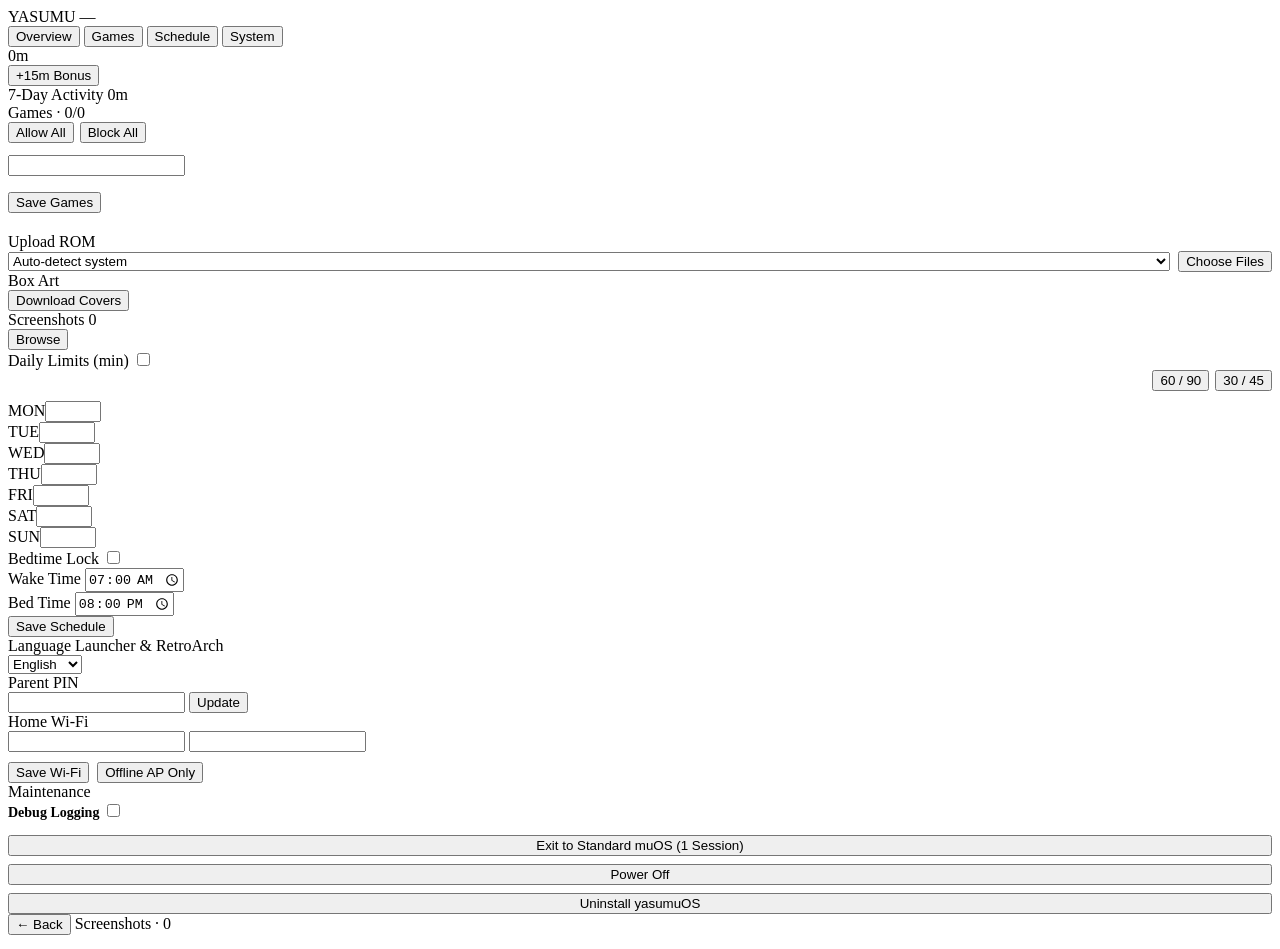
==== src/portal_ui.html @ 0b1444fe "Initial commit: yasumuOS launcher, daemon, web portal, and muOS packaging" ====
<!DOCTYPE html>
<html lang="en">
<head>
<meta charset="utf-8">
<meta name="viewport" content="width=device-width, initial-scale=1, maximum-scale=1, user-scalable=no">
<title>yasumuOS</title>
<style>
/*__PORTAL_CSS__*/
</style>
</head>
<body>

<header>
  <span class="brand-mark">YASUMU</span>
  <span id="deviceStatusPill" class="status-pill"><span id="deviceStatusText">—</span></span>
</header>

<div id="firstBootBanner" class="banner-warn" data-i18n="first_boot"></div>

<nav class="tabs" role="tablist">
  <button class="tab-btn active" data-tab="overview" onclick="switchTab('overview')" data-i18n="tab_overview">Overview</button>
  <button class="tab-btn" data-tab="games" onclick="switchTab('games')" data-i18n="tab_games">Games</button>
  <button class="tab-btn" data-tab="schedule" onclick="switchTab('schedule')" data-i18n="tab_schedule">Schedule</button>
  <button class="tab-btn" data-tab="system" onclick="switchTab('system')" data-i18n="tab_system">System</button>
</nav>

<div id="toast" class="toast"></div>

<!-- TAB 1: OVERVIEW (Daily use) -->
<div id="panel-overview" class="tab-panel active">
  <div class="hero">
    <div id="heroState" class="hero-state"></div>
    <div id="heroTime" class="hero-time">0m</div>
    <div id="heroSub" class="hero-sub"></div>
    <div class="hero-actions">
      <button class="btn-accent" onclick="grantBonus(15)" data-i18n="btn_bonus">+15m Bonus</button>
    </div>
  </div>

  <div class="block">
    <div class="block-head">
      <span class="block-title" data-i18n="sec_history">7-Day Activity</span>
      <span id="weekTotal" class="block-meta">0m</span>
    </div>
    <div id="historyBars" class="hist-list"></div>
  </div>

  <div id="topGamesBlock" class="block" style="display:none;">
    <div class="block-head">
      <span class="block-title" data-i18n="sec_top_games">Most Played</span>
    </div>
    <div id="topGamesList" class="hist-list"></div>
  </div>
</div>

<!-- TAB 2: GAMES (Occasional updates) -->
<div id="panel-games" class="tab-panel">
  <div class="row-between" style="margin-bottom:12px;">
    <span class="block-title"><span data-i18n="sec_games">Games</span> · <span id="allowedCount">0</span>/<span id="totalCount">0</span></span>
    <div style="display:flex; gap:6px;">
      <button class="btn-keycap btn-sm" onclick="toggleAllGames(true)" data-i18n="btn_allow_all">Allow All</button>
      <button class="btn-keycap btn-sm" onclick="toggleAllGames(false)" data-i18n="btn_block_all">Block All</button>
    </div>
  </div>

  <input type="text" id="gameSearch" class="search-bar" oninput="renderGames()">
  <div id="gameList" class="game-list"></div>

  <div style="margin-top:16px; margin-bottom:20px;">
    <button class="btn-accent btn-full" onclick="saveGames()" data-i18n="btn_save_games">Save Games</button>
  </div>

  <div class="block">
    <div class="block-head">
      <span class="block-title" data-i18n="sec_upload_rom">Upload ROM</span>
    </div>
    <div style="display:flex; gap:8px; align-items:center;">
      <select id="uploadSystem" style="flex:1;">
        <option value="AUTO" data-i18n="upload_auto">Auto-detect system</option>
        <option value="GBA">GBA</option>
        <option value="GBC">GBC</option>
        <option value="GB">GB</option>
        <option value="SNES">SNES</option>
        <option value="NES">NES</option>
        <option value="MD">MD</option>
        <option value="SMS">SMS</option>
        <option value="GG">GG</option>
        <option value="PCE">PCE</option>
        <option value="PS1">PS1</option>
        <option value="N64">N64</option>
        <option value="NDS">NDS</option>
      </select>
      <input type="file" id="romUploadInput" multiple style="display:none;" onchange="uploadRoms(this.files)">
      <button id="uploadBtn" class="btn-keycap btn-sm" style="white-space:nowrap;" onclick="document.getElementById('romUploadInput').click()" data-i18n="btn_upload_rom">Choose Files</button>
    </div>
  </div>

  <div class="block">
    <div class="block-head">
      <span class="block-title" data-i18n="sec_covers">Box Art</span>
    </div>
    <div class="row-between">
      <span id="scrapeStatus" class="hint-text" style="margin:0; font-size:12px;"></span>
      <button id="scrapeBtn" class="btn-keycap btn-sm" onclick="scrapeCovers()" data-i18n="btn_scrape">Download Covers</button>
    </div>
  </div>

  <div class="block">
    <div class="block-head">
      <span class="block-title" data-i18n="sec_screenshots">Screenshots</span>
      <span id="screenshotCount" class="block-meta">0</span>
    </div>
    <div class="row-between">
      <span id="screenshotHint" class="hint-text" style="margin:0; font-size:12px;" data-i18n="screenshots_hint"></span>
      <button id="browseShotsBtn" class="btn-keycap btn-sm" onclick="openScreenshots()" data-i18n="btn_browse">Browse</button>
    </div>
  </div>
</div>

<!-- TAB 3: SCHEDULE (Occasional updates) -->
<div id="panel-schedule" class="tab-panel">
  <div class="block">
    <div class="block-head">
      <span class="block-title" data-i18n="sec_daily_limits">Daily Limits (min)</span>
      <label class="switch">
        <input type="checkbox" id="quota_enabled" onchange="onToggleQuotaUi()">
        <span class="slider"></span>
      </label>
    </div>
    <div id="quotaFields">
      <div style="display:flex; justify-content:flex-end; gap:6px; margin-bottom:10px;">
        <button class="btn-keycap btn-sm" onclick="applyPreset(60, 90)">60 / 90</button>
        <button class="btn-keycap btn-sm" onclick="applyPreset(30, 45)">30 / 45</button>
      </div>
      <div class="days-grid">
        <div class="day-cell"><label data-i18n="day_mon">MON</label><input type="number" id="q_mon" min="0" max="240"></div>
        <div class="day-cell"><label data-i18n="day_tue">TUE</label><input type="number" id="q_tue" min="0" max="240"></div>
        <div class="day-cell"><label data-i18n="day_wed">WED</label><input type="number" id="q_wed" min="0" max="240"></div>
        <div class="day-cell"><label data-i18n="day_thu">THU</label><input type="number" id="q_thu" min="0" max="240"></div>
        <div class="day-cell"><label data-i18n="day_fri">FRI</label><input type="number" id="q_fri" min="0" max="240"></div>
        <div class="day-cell"><label data-i18n="day_sat">SAT</label><input type="number" id="q_sat" min="0" max="240"></div>
        <div class="day-cell"><label data-i18n="day_sun">SUN</label><input type="number" id="q_sun" min="0" max="240"></div>
      </div>
    </div>
  </div>

  <div class="block">
    <div class="block-head">
      <span class="block-title" data-i18n="sec_bedtime">Bedtime Lock</span>
      <label class="switch">
        <input type="checkbox" id="bed_enabled" onchange="onToggleBedtimeUi()">
        <span class="slider"></span>
      </label>
    </div>
    <div id="bedFields" class="two-col">
      <div>
        <label class="field-lbl" data-i18n="lbl_wake">Wake Time</label>
        <input type="time" id="bed_wake" value="07:00">
      </div>
      <div>
        <label class="field-lbl" data-i18n="lbl_sleep">Bed Time</label>
        <input type="time" id="bed_sleep" value="20:00">
      </div>
    </div>
  </div>

  <button class="btn-accent btn-full" onclick="saveSchedule()" data-i18n="btn_save_schedule">Save Schedule</button>
</div>

<!-- TAB 4: SYSTEM (One-and-done setup) -->
<div id="panel-system" class="tab-panel">
  <div class="block">
    <div class="block-head">
      <span class="block-title" data-i18n="sec_lang">Language</span>
      <span class="block-meta" data-i18n="lbl_lang_scope">Launcher &amp; RetroArch</span>
    </div>
    <select id="langSelect" onchange="saveLanguage()">
      <option value="en">English</option>
      <option value="fr">Français</option>
      <option value="es">Español</option>
      <option value="de">Deutsch</option>
      <option value="ja">日本語</option>
      <option value="zh">简体中文</option>
    </select>
  </div>

  <div class="block">
    <div class="block-head">
      <span class="block-title" data-i18n="sec_pin">Parent PIN</span>
    </div>
    <div class="input-action">
      <input type="password" id="newPin" inputmode="numeric" maxlength="4">
      <button class="btn-accent" onclick="savePin()" data-i18n="btn_update_pin">Update</button>
    </div>
  </div>

  <div class="block">
    <div class="block-head">
      <span class="block-title" data-i18n="sec_wifi">Home Wi-Fi</span>
      <span id="wifiModeBadge" class="block-meta"></span>
    </div>
    <div class="hint-text" data-i18n="wifi_hint"></div>
    <div class="two-col" style="margin-bottom:10px;">
      <input type="text" id="homeWifiSsid">
      <input type="password" id="homeWifiPass">
    </div>
    <div style="display:flex; gap:8px;">
      <button class="btn-accent btn-sm" onclick="saveHomeWifi()" data-i18n="btn_save_wifi">Save Wi-Fi</button>
      <button class="btn-keycap btn-sm" onclick="clearHomeWifi()" data-i18n="btn_clear_wifi">Offline AP Only</button>
    </div>
  </div>

  <div class="block">
    <div class="block-head">
      <span class="block-title" data-i18n="sec_maintenance">Maintenance</span>
      <span id="appVersion" class="block-meta"></span>
    </div>
    <div class="row-between" style="margin-bottom:14px;">
      <span style="font-size:14px; font-weight:600; color:var(--text);" data-i18n="lbl_logging">Debug Logging</span>
      <label class="switch">
        <input type="checkbox" id="logging_enabled" onchange="saveLogging(this.checked)">
        <span class="slider"></span>
      </label>
    </div>
    <div style="display:flex; flex-direction:column; gap:8px;">
      <button class="btn-keycap btn-full" onclick="exitToMuos()" data-i18n="btn_exit_muos">Exit to Standard muOS (1 Session)</button>
      <button class="btn-keycap btn-full" onclick="powerOffDevice()" data-i18n="btn_poweroff">Power Off</button>
      <button class="btn-keycap btn-full" onclick="uninstallYasumu()" data-i18n="btn_uninstall">Uninstall yasumuOS</button>
    </div>
  </div>
</div>

<!-- SUB-SCREEN: SCREENSHOTS GALLERY (Paginated + Lazy-Loaded) -->
<div id="panel-screenshots" class="tab-panel">
  <div class="row-between" style="margin-bottom:14px;">
    <button class="btn-keycap btn-sm" onclick="switchTab('games')">← <span data-i18n="btn_back">Back</span></button>
    <span class="block-title"><span data-i18n="sec_screenshots">Screenshots</span> · <span id="galleryCount">0</span></span>
  </div>
  <div id="screenshotGrid" class="shot-grid"></div>
  <div id="screenshotEmpty" class="hint-text" style="display:none; padding:24px 0; text-align:center;"></div>
  <div id="loadMoreWrap" style="margin-top:14px; display:none;">
    <button id="loadMoreBtn" class="btn-keycap btn-full" onclick="loadMoreScreenshots()" data-i18n="btn_load_more">Load More</button>
  </div>
</div>

<script>
/*__PORTAL_I18N__*/

let appState = /*__INITIAL_STATE__*/null;
let activeTab = 'overview';
let expandedGames = {};

function dict() {
  const l = (appState && appState.language) || 'en';
  return I18N[l] || I18N.en;
}

function updateAmbientGlow() {
  let glow = 'rgba(255, 102, 0, 0.16)';
  let accent = 'var(--orange)';
  let onAccent = '#090B10';
  if (activeTab === 'games') {
    glow = 'rgba(251, 191, 36, 0.15)';
    accent = 'var(--amber)';
  } else if (activeTab === 'schedule') {
    glow = 'rgba(129, 140, 248, 0.18)';
    accent = 'var(--indigo)';
  } else if (activeTab === 'system') {
    glow = 'rgba(16, 185, 129, 0.16)';
    accent = 'var(--emerald)';
    onAccent = '#042F2E';
  }
  document.documentElement.style.setProperty('--glow', glow);
  document.documentElement.style.setProperty('--tab-accent', accent);
  document.documentElement.style.setProperty('--tab-on-accent', onAccent);
}

function switchTab(tab) {
  activeTab = tab;
  document.querySelectorAll('.tab-btn').forEach(b => {
    b.classList.toggle('active', b.getAttribute('data-tab') === tab);
  });
  document.querySelectorAll('.tab-panel').forEach(p => {
    p.classList.toggle('active', p.id === 'panel-' + tab);
  });
  updateAmbientGlow();
}

function applyTranslations() {
  const d = dict();
  document.querySelectorAll('[data-i18n]').forEach(el => {
    const k = el.getAttribute('data-i18n');
    if (d[k]) el.textContent = d[k];
  });
  document.getElementById('gameSearch').placeholder = d.ph_search;
  document.getElementById('newPin').placeholder = d.ph_pin;
  document.getElementById('homeWifiSsid').placeholder = d.ph_ssid;
  document.getElementById('homeWifiPass').placeholder = d.ph_pass;
}

function showToast(msg) {
  const el = document.getElementById('toast');
  el.textContent = msg;
  el.style.display = 'block';
  setTimeout(() => { el.style.display = 'none'; }, 2200);
}

async function syncClock() {
  try {
    let tz = 'UTC';
    try { tz = Intl.DateTimeFormat().resolvedOptions().timeZone || 'UTC'; } catch (_) {}
    const res = await fetch('/api/sync-time', {
      method: 'POST',
      headers: { 'Content-Type': 'application/json' },
      body: JSON.stringify({ timestamp_ms: Date.now(), timezone: tz })
    });
    if (res.ok) {
      appState = await res.json();
      renderAll();
    }
  } catch (_) {}
}

async function loadState() {
  const res = await fetch('/api/state');
  appState = await res.json();
  renderAll();
}

function onToggleQuotaUi() {
  const on = document.getElementById('quota_enabled').checked;
  document.getElementById('quotaFields').classList.toggle('fields-dimmed', !on);
}

function onToggleBedtimeUi() {
  const on = document.getElementById('bed_enabled').checked;
  document.getElementById('bedFields').classList.toggle('fields-dimmed', !on);
}

function renderAll() {
  if (!appState) return;
  applyTranslations();
  updateAmbientGlow();
  const d = dict();

  document.getElementById('firstBootBanner').style.display = appState.has_pin ? 'none' : 'block';

  const quotaEnabled = appState.quota_enabled !== false;
  const bedtimeEnabled = !!(appState.bedtime && appState.bedtime.enabled);
  const controlsActive = quotaEnabled || bedtimeEnabled;
  const playedMin = Math.floor((appState.played_seconds_today || 0) / 60);
  const remSecs = appState.effective_remaining_seconds || 0;
  const unlimited = !controlsActive || remSecs > 86400 * 365;
  const remMin = unlimited ? 0 : Math.ceil(remSecs / 60);
  const k = (appState.lock_status && appState.lock_status.kind) || 'unlocked';

  // Top-right permanent device status: uses current tab accent, except red warning when quota system is turned off
  const pill = document.getElementById('deviceStatusPill');
  const pillText = document.getElementById('deviceStatusText');
  pill.className = 'status-pill';
  if (!quotaEnabled) {
    pill.classList.add('disabled-warn');
    pillText.textContent = d.pill_off;
  } else if (k === 'bedtime_active') {
    pillText.textContent = d.pill_bedtime;
  } else if (k === 'quota_reached') {
    pillText.textContent = d.pill_quota;
  } else if (k === 'clock_sync_required' || k === 'tamper_locked') {
    pillText.textContent = d.pill_clock;
  } else {
    pillText.textContent = d.pill_active;
  }

  const heroState = document.getElementById('heroState');
  const heroTime = document.getElementById('heroTime');
  if (k === 'bedtime_active') {
    heroState.textContent = d.st_bedtime;
    heroTime.textContent = appState.bedtime.wake_time;
  } else if (k === 'clock_sync_required' || k === 'tamper_locked') {
    heroState.textContent = d.st_clock;
    heroTime.textContent = '—';
  } else if (k === 'quota_reached') {
    heroState.textContent = d.st_quota;
    heroTime.textContent = '0m';
  } else if (unlimited || !quotaEnabled) {
    heroState.textContent = d.st_unlimited;
    heroTime.textContent = '∞';
  } else {
    heroState.textContent = d.st_unlocked;
    heroTime.textContent = remMin + 'm';
  }

  const subParts = [`${d.sub_played} ${playedMin}m`];
  if (!quotaEnabled) subParts.push(d.sub_quota_off);
  subParts.push(bedtimeEnabled
    ? `${d.sub_bedtime} ${appState.bedtime.bed_time}–${appState.bedtime.wake_time}`
    : d.sub_bedtime_off);
  document.getElementById('heroSub').textContent = subParts.join('  ·  ');

  const q = appState.weekly_quotas;
  ['mon','tue','wed','thu','fri','sat','sun'].forEach(day => {
    document.getElementById('q_' + day).value = q[day];
  });
  document.getElementById('quota_enabled').checked = quotaEnabled;
  onToggleQuotaUi();

  document.getElementById('bed_enabled').checked = bedtimeEnabled;
  onToggleBedtimeUi();
  document.getElementById('bed_wake').value = appState.bedtime.wake_time;
  document.getElementById('bed_sleep').value = appState.bedtime.bed_time;
  document.getElementById('langSelect').value = appState.language || 'en';
  document.getElementById('homeWifiSsid').value = appState.home_wifi_ssid || '';
  document.getElementById('logging_enabled').checked = !!appState.logging_enabled;
  document.getElementById('appVersion').textContent = appState.version || '';

  const isHomeWifi = appState.portal_mode === 'home_wifi';
  document.getElementById('wifiModeBadge').textContent = isHomeWifi ? d.mode_home : d.mode_ap;
  const scrapeBtn = document.getElementById('scrapeBtn');
  scrapeBtn.disabled = !isHomeWifi;
  document.getElementById('scrapeStatus').textContent = isHomeWifi ? d.scrape_ready : d.scrape_need_wifi;

  renderGames();
  renderHistory();
  renderTopGames();
  renderScreenshots();
}

function renderGames() {
  if (!appState) return;
  const d = dict();
  const list = document.getElementById('gameList');
  const query = (document.getElementById('gameSearch').value || '').toLowerCase();
  list.innerHTML = '';

  const allowedCount = appState.games.filter(g => g.allowed).length;
  document.getElementById('allowedCount').textContent = allowedCount;
  document.getElementById('totalCount').textContent = appState.games.length;

  if (appState.games.length === 0) {
    list.innerHTML = `<div class="hint-text" style="padding:12px 2px;">${escapeHtml(d.no_roms)}</div>`;
    return;
  }

  appState.games.forEach((g, idx) => {
    const hay = (g.display_title + ' ' + g.id + ' ' + g.system_badge).toLowerCase();
    if (query && !hay.includes(query)) return;
    const isOpen = !!expandedGames[g.id];

    const item = document.createElement('div');
    item.className = 'game-row';
    item.innerHTML = `
      <div class="game-top">
        <div class="game-left">
          <span class="sys-tag">${escapeHtml(g.system_badge)}</span>
          <span class="game-title">${escapeHtml(g.display_title)}</span>
        </div>
        <div class="game-controls">
          <button class="edit-toggle ${isOpen ? 'open' : ''}" onclick="toggleGameEdit('${escapeJs(g.id)}')">${escapeHtml(d.btn_edit)}</button>
          <label class="switch">
            <input type="checkbox" ${g.allowed ? 'checked' : ''} onchange="onToggleGame(${idx}, this.checked)">
            <span class="slider"></span>
          </label>
        </div>
      </div>
      <div class="game-extra ${isOpen ? 'open' : ''}">
        <input type="text" placeholder="${escapeHtml(g.default_title)}" value="${escapeHtml(g.custom_title || '')}" oninput="onEditTitle(${idx}, this.value)">
        <input type="text" placeholder="${escapeHtml(g.core_so)}" value="${escapeHtml(g.core_override || '')}" oninput="onEditCore(${idx}, this.value)">
      </div>
    `;
    list.appendChild(item);
  });
}

function toggleGameEdit(id) {
  expandedGames[id] = !expandedGames[id];
  renderGames();
}

function renderHistory() {
  const container = document.getElementById('historyBars');
  container.innerHTML = '';
  const hist = appState.history_7d || [];
  let maxMin = 60;
  let totalMin = 0;
  hist.forEach(h => {
    const m = Math.round(h.seconds / 60);
    totalMin += m;
    if (m > maxMin) maxMin = m;
  });
  document.getElementById('weekTotal').textContent = totalMin + 'm';

  hist.forEach(h => {
    const mins = Math.round(h.seconds / 60);
    const pct = Math.min(100, Math.round((mins / maxMin) * 100));
    const shortDate = (h.date || '').slice(5); // MM-DD
    const row = document.createElement('div');
    row.className = 'hist-row';
    row.innerHTML = `
      <span style="color:var(--muted);">${escapeHtml(shortDate)}</span>
      <div class="hist-track"><div class="hist-fill" style="width:${pct}%;"></div></div>
      <span style="text-align:right; color:var(--text);">${mins}m</span>
    `;
    container.appendChild(row);
  });
}

function onToggleGame(idx, checked) {
  appState.games[idx].allowed = checked;
  document.getElementById('allowedCount').textContent = appState.games.filter(g => g.allowed).length;
}
function onEditTitle(idx, val) {
  appState.games[idx].custom_title = val.trim() ? val : null;
  appState.games[idx].display_title = val.trim() ? val.trim() : appState.games[idx].default_title;
}
function onEditCore(idx, val) {
  appState.games[idx].core_override = val.trim() ? val.trim() : null;
}
function toggleAllGames(allow) {
  if (!appState) return;
  appState.games.forEach(g => { g.allowed = allow; });
  renderGames();
}
function applyPreset(weekdayMin, weekendMin) {
  ['mon','tue','wed','thu','fri'].forEach(d => { document.getElementById('q_' + d).value = weekdayMin; });
  ['sat','sun'].forEach(d => { document.getElementById('q_' + d).value = weekendMin; });
}

async function saveGames() {
  const updates = appState.games.map(g => ({
    id: g.id, allowed: g.allowed, custom_title: g.custom_title || null, core_override: g.core_override || null
  }));
  const res = await fetch('/api/games', {
    method: 'POST', headers: { 'Content-Type': 'application/json' }, body: JSON.stringify({ games: updates })
  });
  if (res.ok) { appState = await res.json(); renderAll(); showToast(dict().toast_saved); }
}

function clampQuota(id) {
  const v = parseInt(document.getElementById(id).value || '0', 10);
  return Math.max(0, Math.min(240, isNaN(v) ? 0 : v));
}

async function saveSchedule() {
  const payload = {
    quota_enabled: document.getElementById('quota_enabled').checked,
    weekly_quotas: {
      mon: clampQuota('q_mon'),
      tue: clampQuota('q_tue'),
      wed: clampQuota('q_wed'),
      thu: clampQuota('q_thu'),
      fri: clampQuota('q_fri'),
      sat: clampQuota('q_sat'),
      sun: clampQuota('q_sun')
    },
    bedtime: {
      enabled: document.getElementById('bed_enabled').checked,
      wake_time: document.getElementById('bed_wake').value || '07:00',
      bed_time: document.getElementById('bed_sleep').value || '20:00'
    }
  };
  const res = await fetch('/api/schedule', {
    method: 'POST', headers: { 'Content-Type': 'application/json' }, body: JSON.stringify(payload)
  });
  if (res.ok) { appState = await res.json(); renderAll(); showToast(dict().toast_saved); }
}

async function grantBonus(minutes) {
  const res = await fetch('/api/bonus', {
    method: 'POST', headers: { 'Content-Type': 'application/json' }, body: JSON.stringify({ minutes })
  });
  if (res.ok) { appState = await res.json(); renderAll(); showToast(dict().toast_bonus); }
}

async function saveHomeWifi() {
  const ssid = (document.getElementById('homeWifiSsid').value || '').trim();
  const passphrase = (document.getElementById('homeWifiPass').value || '').trim();
  if (!ssid) return;
  const res = await fetch('/api/wifi', {
    method: 'POST', headers: { 'Content-Type': 'application/json' }, body: JSON.stringify({ ssid, passphrase: passphrase || null })
  });
  if (res.ok) { document.getElementById('homeWifiPass').value = ''; appState = await res.json(); renderAll(); showToast(dict().toast_wifi); }
}

async function clearHomeWifi() {
  const res = await fetch('/api/wifi', {
    method: 'POST', headers: { 'Content-Type': 'application/json' }, body: JSON.stringify({ ssid: null, passphrase: null })
  });
  if (res.ok) { appState = await res.json(); renderAll(); showToast(dict().toast_wifi); }
}

async function scrapeCovers() {
  const btn = document.getElementById('scrapeBtn');
  const statusEl = document.getElementById('scrapeStatus');
  btn.disabled = true;
  statusEl.textContent = dict().scrape_busy;
  try {
    const res = await fetch('/api/scrape-covers', { method: 'POST' });
    if (res.ok) {
      const r = await res.json();
      statusEl.textContent = `${r.downloaded} OK · ${r.skipped} existing · ${r.failed} missing`;
      showToast(`${r.downloaded} OK`);
    }
  } finally {
    btn.disabled = false;
  }
}

async function saveLanguage() {
  const language = document.getElementById('langSelect').value || 'en';
  const res = await fetch('/api/language', {
    method: 'POST', headers: { 'Content-Type': 'application/json' }, body: JSON.stringify({ language })
  });
  if (res.ok) { appState = await res.json(); renderAll(); showToast(language.toUpperCase()); }
}

async function savePin() {
  const pin = (document.getElementById('newPin').value || '').trim();
  if (!/^\d{4}$/.test(pin)) { alert(dict().err_pin); return; }
  const res = await fetch('/api/pin', {
    method: 'POST', headers: { 'Content-Type': 'application/json' }, body: JSON.stringify({ pin })
  });
  if (res.ok) { document.getElementById('newPin').value = ''; appState = await res.json(); renderAll(); showToast(dict().toast_pin); }
}

async function saveLogging(enabled) {
  const res = await fetch('/api/logging', {
    method: 'POST', headers: { 'Content-Type': 'application/json' }, body: JSON.stringify({ enabled: !!enabled })
  });
  if (res.ok) { appState = await res.json(); renderAll(); showToast(dict().toast_saved); }
}

async function exitToMuos() {
  const res = await fetch('/api/exit-muos', { method: 'POST' });
  if (res.ok) showToast(dict().toast_muos);
}

async function powerOffDevice() {
  const res = await fetch('/api/poweroff', { method: 'POST' });
  if (res.ok) showToast(dict().toast_poweroff);
}

async function uninstallYasumu() {
  if (!window.confirm(dict().confirm_uninstall)) return;
  const res = await fetch('/api/uninstall', { method: 'POST' });
  if (res.ok) showToast(dict().toast_uninstall);
}

function fmtDuration(secs) {
  const m = Math.max(1, Math.round(secs / 60));
  if (m < 60) return m + 'm';
  const h = Math.floor(m / 60);
  const rem = m % 60;
  return rem ? `${h}h ${rem}m` : `${h}h`;
}

function renderTopGames() {
  const block = document.getElementById('topGamesBlock');
  const list = document.getElementById('topGamesList');
  const items = (appState && appState.top_games) || [];
  if (!items.length) {
    block.style.display = 'none';
    return;
  }
  block.style.display = 'block';
  const maxSecs = Math.max(...items.map(x => x.seconds), 1);
  list.innerHTML = '';
  items.forEach((g, idx) => {
    const pct = Math.max(6, Math.round((g.seconds / maxSecs) * 100));
    const row = document.createElement('div');
    row.className = 'top-row';
    row.innerHTML = `
      <div class="top-head">
        <div class="top-name">
          <span class="top-rank">#${idx + 1}</span>
          <span>${escapeHtml(g.title)}</span>
        </div>
        <span class="hist-val">${fmtDuration(g.seconds)}</span>
      </div>
      <div class="hist-track"><div class="hist-fill" style="width:${pct}%"></div></div>
    `;
    list.appendChild(row);
  });
}

let shotState = { items: [], total: 0, loading: false };
const SHOT_PAGE_SIZE = 12;

function renderScreenshots() {
  const d = dict();
  const count = (appState && appState.screenshot_count) || 0;
  document.getElementById('screenshotCount').textContent = count;
  document.getElementById('galleryCount').textContent = count;
  const btn = document.getElementById('browseShotsBtn');
  btn.disabled = count === 0;
  document.getElementById('screenshotHint').textContent = d.screenshots_hint;
}

async function openScreenshots() {
  activeTab = 'games';
  document.querySelectorAll('.tab-btn').forEach(b => {
    b.classList.toggle('active', b.getAttribute('data-tab') === 'games');
  });
  document.querySelectorAll('.tab-panel').forEach(p => {
    p.classList.toggle('active', p.id === 'panel-screenshots');
  });
  updateAmbientGlow();
  shotState = { items: [], total: 0, loading: false };
  await loadMoreScreenshots();
}

async function loadMoreScreenshots() {
  if (shotState.loading) return;
  shotState.loading = true;
  try {
    const offset = shotState.items.length;
    const res = await fetch(`/api/screenshots?offset=${offset}&limit=${SHOT_PAGE_SIZE}`);
    if (res.ok) {
      const page = await res.json();
      shotState.total = page.total;
      shotState.items = shotState.items.concat(page.items || []);
      if (appState) appState.screenshot_count = page.total;
      renderScreenshots();
      renderScreenshotGallery();
    }
  } finally {
    shotState.loading = false;
  }
}

function renderScreenshotGallery() {
  const d = dict();
  const grid = document.getElementById('screenshotGrid');
  const empty = document.getElementById('screenshotEmpty');
  const loadMoreWrap = document.getElementById('loadMoreWrap');
  document.getElementById('galleryCount').textContent = shotState.total;
  grid.innerHTML = '';
  if (!shotState.items.length) {
    empty.style.display = 'block';
    empty.textContent = d.no_screenshots;
    loadMoreWrap.style.display = 'none';
    return;
  }
  empty.style.display = 'none';
  shotState.items.forEach(s => {
    const enc = encodeURIComponent(s.name);
    const card = document.createElement('div');
    card.className = 'shot-card';
    card.innerHTML = `
      <a href="/api/screenshots/${enc}?inline=1" target="_blank" rel="noopener">
        <img src="/api/screenshots/${enc}?inline=1" loading="lazy" alt="${escapeHtml(s.name)}">
      </a>
      <div class="shot-card-body">
        <div class="shot-name" title="${escapeHtml(s.name)}">${escapeHtml(s.name)}</div>
        <div class="shot-actions">
          <a class="btn-keycap" href="/api/screenshots/${enc}" download="${escapeHtml(s.name)}">${escapeHtml(d.btn_download)}</a>
          <button class="btn-keycap" onclick="deleteScreenshot('${escapeJs(s.name)}')">${escapeHtml(d.btn_delete)}</button>
        </div>
      </div>
    `;
    grid.appendChild(card);
  });
  loadMoreWrap.style.display = shotState.items.length < shotState.total ? 'block' : 'none';
}

async function deleteScreenshot(name) {
  const d = dict();
  if (!window.confirm(d.confirm_delete_shot)) return;
  const res = await fetch('/api/screenshots/' + encodeURIComponent(name), { method: 'DELETE' });
  if (res.ok) {
    const data = await res.json();
    shotState.items = shotState.items.filter(x => x.name !== name);
    shotState.total = data.screenshot_count;
    if (appState) appState.screenshot_count = data.screenshot_count;
    renderScreenshots();
    renderScreenshotGallery();
    showToast(d.toast_deleted);
  }
}

async function uploadRoms(fileList) {
  const files = Array.from(fileList || []);
  const input = document.getElementById('romUploadInput');
  if (!files.length) return;
  const d = dict();
  const btn = document.getElementById('uploadBtn');
  const sys = document.getElementById('uploadSystem').value || 'AUTO';
  btn.disabled = true;
  btn.textContent = d.upload_busy;
  let uploaded = 0;
  let lastErr = '';
  for (const file of files) {
    try {
      const url = `/api/upload-rom?system=${encodeURIComponent(sys)}&filename=${encodeURIComponent(file.name)}`;
      const res = await fetch(url, { method: 'POST', body: file });
      if (res.ok) {
        appState = await res.json();
        uploaded++;
      } else {
        lastErr = await res.text();
      }
    } catch (e) {
      lastErr = String(e);
    }
  }
  btn.disabled = false;
  btn.textContent = d.btn_upload_rom;
  input.value = '';
  if (uploaded > 0) {
    renderAll();
    showToast(`${d.toast_uploaded} (${uploaded})`);
  } else if (lastErr) {
    showToast(lastErr);
  }
}

function escapeHtml(s) {
  return String(s || '').replace(/&/g,'&amp;').replace(/</g,'&lt;').replace(/>/g,'&gt;').replace(/"/g,'&quot;');
}
function escapeJs(s) {
  return String(s || '').replace(/\\/g, '\\\\').replace(/'/g, "\\'");
}

(async function init() {
  const hashTab = (location.hash || '').replace('#', '');
  if (hashTab === 'screenshots') {
    await openScreenshots();
  } else if (['overview','games','schedule','system'].includes(hashTab)) {
    switchTab(hashTab);
  }
  if (appState) {
    renderAll();
  }
  await syncClock();
  if (!appState) await loadState();
})();
</script>
</body>
</html>
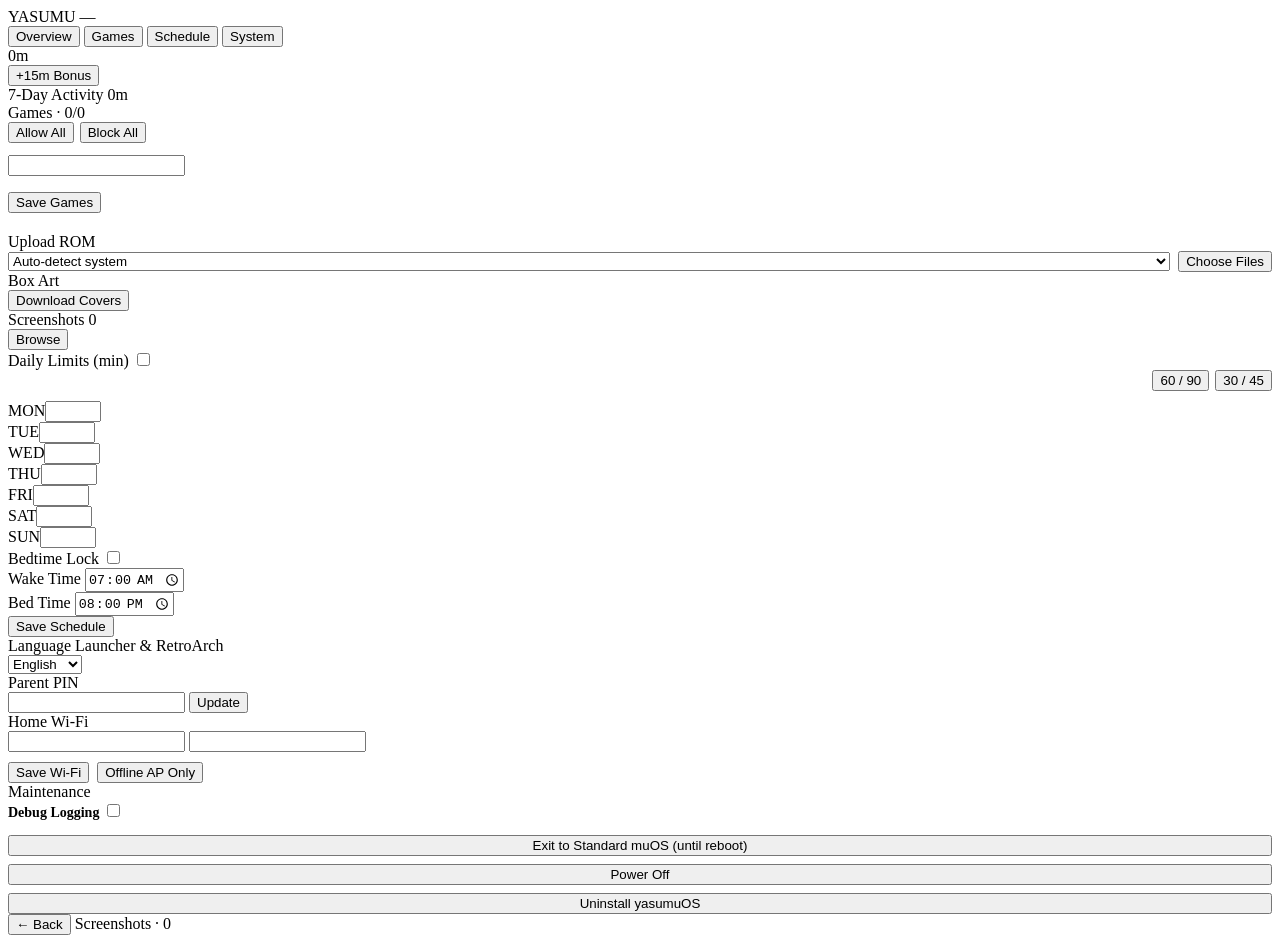
==== commit ce7d2b1a: "Use 24x24 monochrome alpha glyph for muOS and rename (1 Session) to (until reboot)" ====
--- a/src/portal_ui.html
+++ b/src/portal_ui.html
@@ -4,6 +4,7 @@
 <meta charset="utf-8">
 <meta name="viewport" content="width=device-width, initial-scale=1, maximum-scale=1, user-scalable=no">
 <title>yasumuOS</title>
+<link rel="icon" type="image/svg+xml" href="data:image/svg+xml,%3Csvg xmlns='http://www.w3.org/2000/svg' viewBox='0 0 64 64'%3E%3Crect x='2' y='2' width='60' height='60' rx='13' fill='%23090B10'/%3E%3Cpolygon points='49,14 39,14 29,34 36,36' fill='%23FBBF24'/%3E%3Cpolygon points='15,14 25,14 36,34 28,37' fill='%23FF6600'/%3E%3Crect x='27.5' y='31' width='9' height='20' rx='4' fill='%23FF6600'/%3E%3C/svg%3E">
 <style>
 /*__PORTAL_CSS__*/
 </style>
@@ -223,7 +224,7 @@
       </label>
     </div>
     <div style="display:flex; flex-direction:column; gap:8px;">
-      <button class="btn-keycap btn-full" onclick="exitToMuos()" data-i18n="btn_exit_muos">Exit to Standard muOS (1 Session)</button>
+      <button class="btn-keycap btn-full" onclick="exitToMuos()" data-i18n="btn_exit_muos">Exit to Standard muOS (until reboot)</button>
       <button class="btn-keycap btn-full" onclick="powerOffDevice()" data-i18n="btn_poweroff">Power Off</button>
       <button class="btn-keycap btn-full" onclick="uninstallYasumu()" data-i18n="btn_uninstall">Uninstall yasumuOS</button>
     </div>
